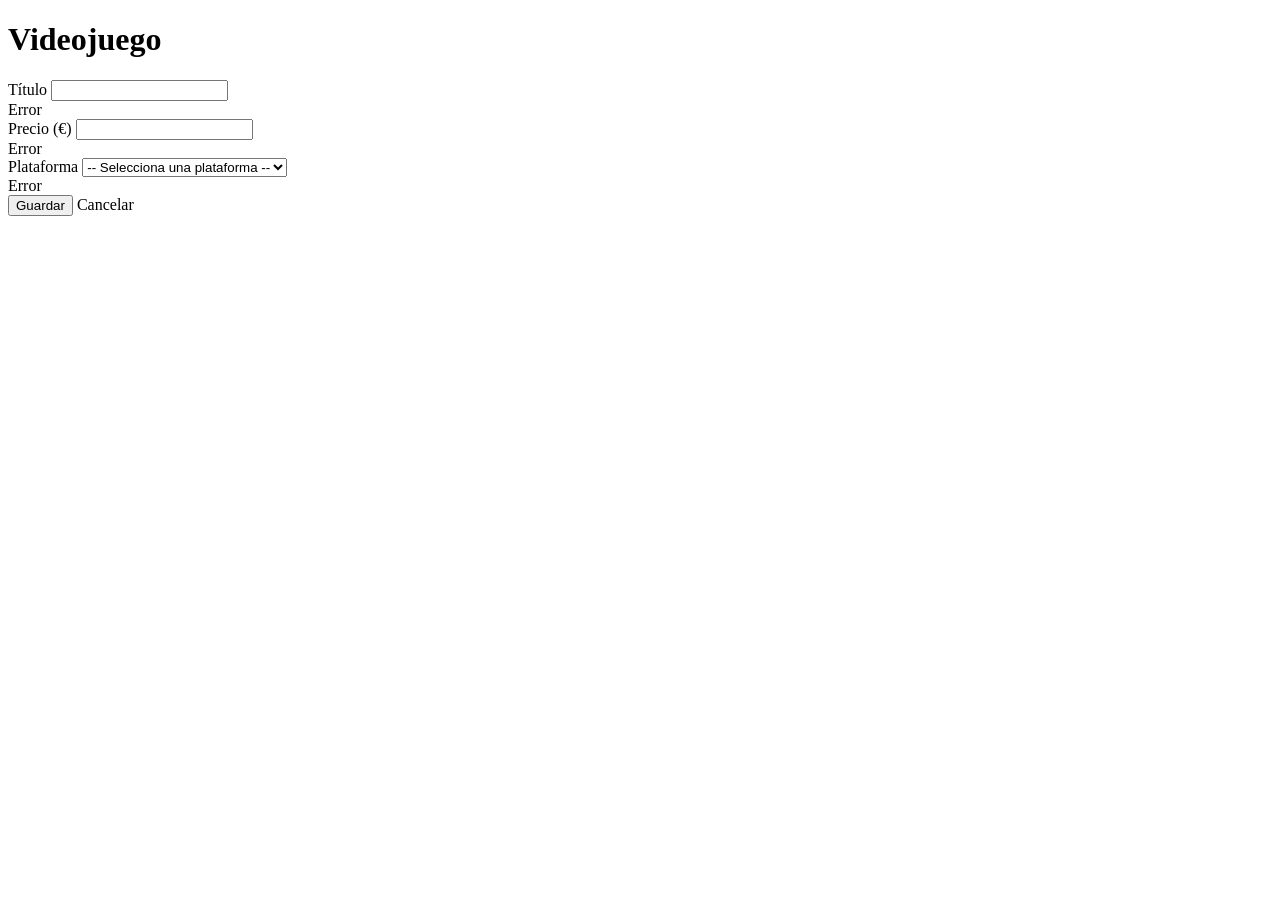
==== VideojuegosJdbc/src/main/resources/templates/videojuegos/formulario.html @ 78309d6b "Ejercicio 1 Stock" ====
<!DOCTYPE html>
<html lang="es" xmlns:th="http://www.thymeleaf.org">
<head th:replace="~{fragments/layout :: head('Videojuego')}"></head>
<body>
<nav th:replace="~{fragments/layout :: navbar}"></nav>

<main class="contenedor estrecho">
    <h1 th:text="${videojuegoForm.codigo == null} ? 'Nuevo videojuego' : ('Editar videojuego ' + ${videojuegoForm.codigo})">
        Videojuego
    </h1>

    <form th:action="@{/videojuegos/guardar}" th:object="${videojuegoForm}" method="post" class="formulario" novalidate>

        <input type="hidden" th:field="*{codigo}">

        <div class="campo">
            <label for="titulo">Título</label>
            <input type="text" th:field="*{titulo}" th:classappend="${#fields.hasErrors('titulo')} ? 'invalido'">
            <div class="error" th:if="${#fields.hasErrors('titulo')}" th:errors="*{titulo}">Error</div>
        </div>

        <div class="campo">
            <label for="precio">Precio (€)</label>
            <input type="number" step="0.01" th:field="*{precio}" th:classappend="${#fields.hasErrors('precio')} ? 'invalido'">
            <div class="error" th:if="${#fields.hasErrors('precio')}" th:errors="*{precio}">Error</div>
        </div>

        <div class="campo">
            <label for="codigoPlataforma">Plataforma</label>
            <select th:field="*{codigoPlataforma}" th:classappend="${#fields.hasErrors('codigoPlataforma')} ? 'invalido'">
                <option value="">-- Selecciona una plataforma --</option>
                <option th:each="p : ${plataformas}" th:value="${p.codigo}" th:text="${p.nombre}">Plataforma</option>
            </select>
            <div class="error" th:if="${#fields.hasErrors('codigoPlataforma')}" th:errors="*{codigoPlataforma}">Error</div>
        </div>

        <div class="acciones">
            <button type="submit" class="boton azul">Guardar</button>
            <a th:href="@{/videojuegos}" class="boton gris">Cancelar</a>
        </div>
    </form>
</main>
</body>
</html>
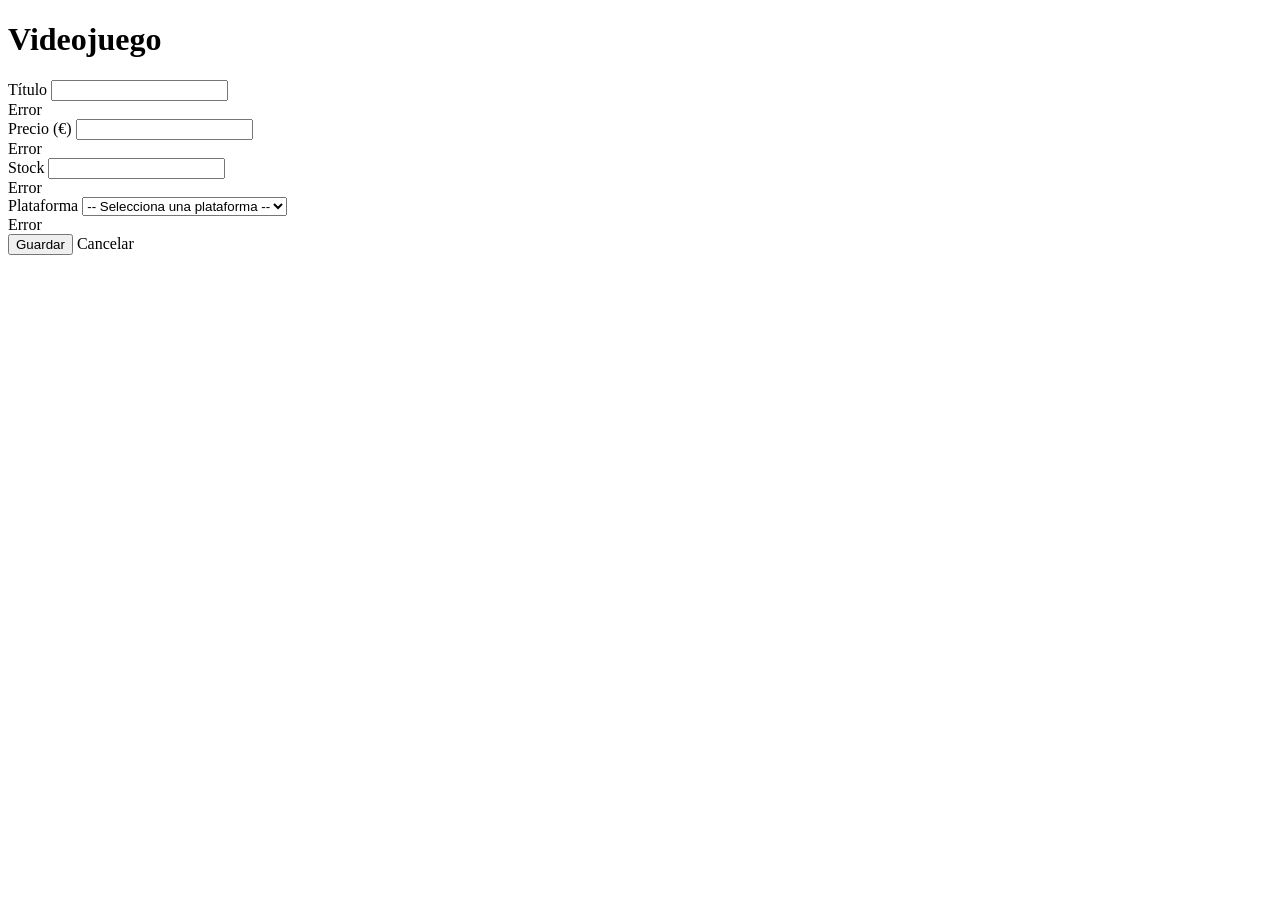
==== commit ba547486: "Ej 1. Correción 2. Añadi Stock al formulario de edición, pero no muestra stock actual" ====
--- a/VideojuegosJdbc/src/main/resources/templates/videojuegos/formulario.html
+++ b/VideojuegosJdbc/src/main/resources/templates/videojuegos/formulario.html
@@ -26,6 +26,12 @@
         </div>
 
         <div class="campo">
+            <label for="stock">Stock</label>
+            <input type="number" step="1" th:field="*{stock}" th:classappend="${#fields.hasErrors('stock')} ? 'invalido'">
+            <div class="error" th:if="${#fields.hasErrors('stock')}" th:errors="*{stock}">Error</div>
+        </div>
+
+        <div class="campo">
             <label for="codigoPlataforma">Plataforma</label>
             <select th:field="*{codigoPlataforma}" th:classappend="${#fields.hasErrors('codigoPlataforma')} ? 'invalido'">
                 <option value="">-- Selecciona una plataforma --</option>
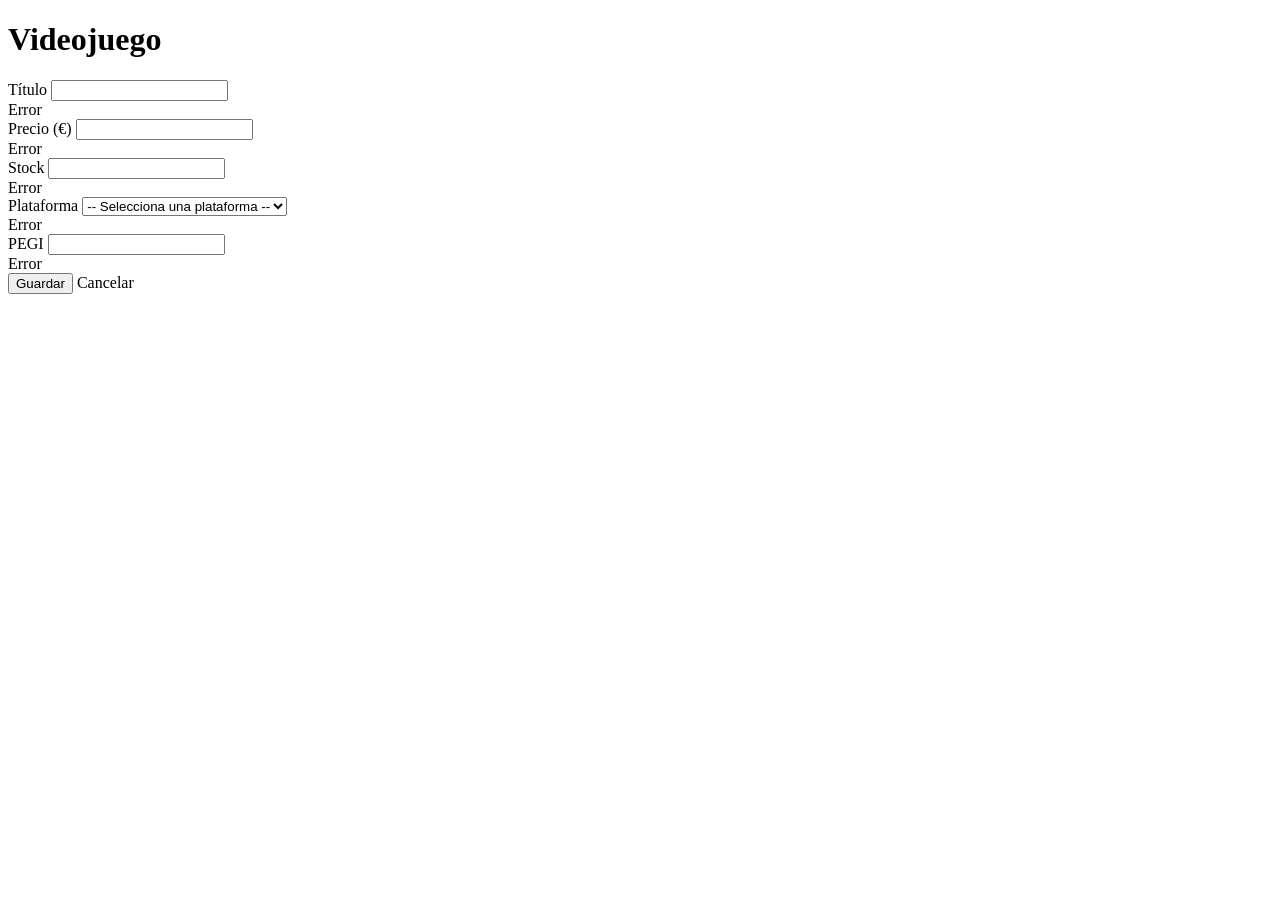
==== commit 3feffb79: "Ej 1. Correción 3. Ahora se muestra stock actual, se añade, se edita y se borra correctamente" ====
--- a/VideojuegosJdbc/src/main/resources/templates/videojuegos/formulario.html
+++ b/VideojuegosJdbc/src/main/resources/templates/videojuegos/formulario.html
@@ -40,6 +40,12 @@
             <div class="error" th:if="${#fields.hasErrors('codigoPlataforma')}" th:errors="*{codigoPlataforma}">Error</div>
         </div>
 
+        <div class="campo">
+            <label for="pegi">PEGI</label>
+            <input type="number" th:field="*{pegi}" th:classappend="${#fields.hasErrors('pegi')} ? 'invalido'">
+            <div class="error" th:if="${#fields.hasErrors('pegi')}" th:errors="*{pegi}">Error</div>
+        </div>
+
         <div class="acciones">
             <button type="submit" class="boton azul">Guardar</button>
             <a th:href="@{/videojuegos}" class="boton gris">Cancelar</a>
